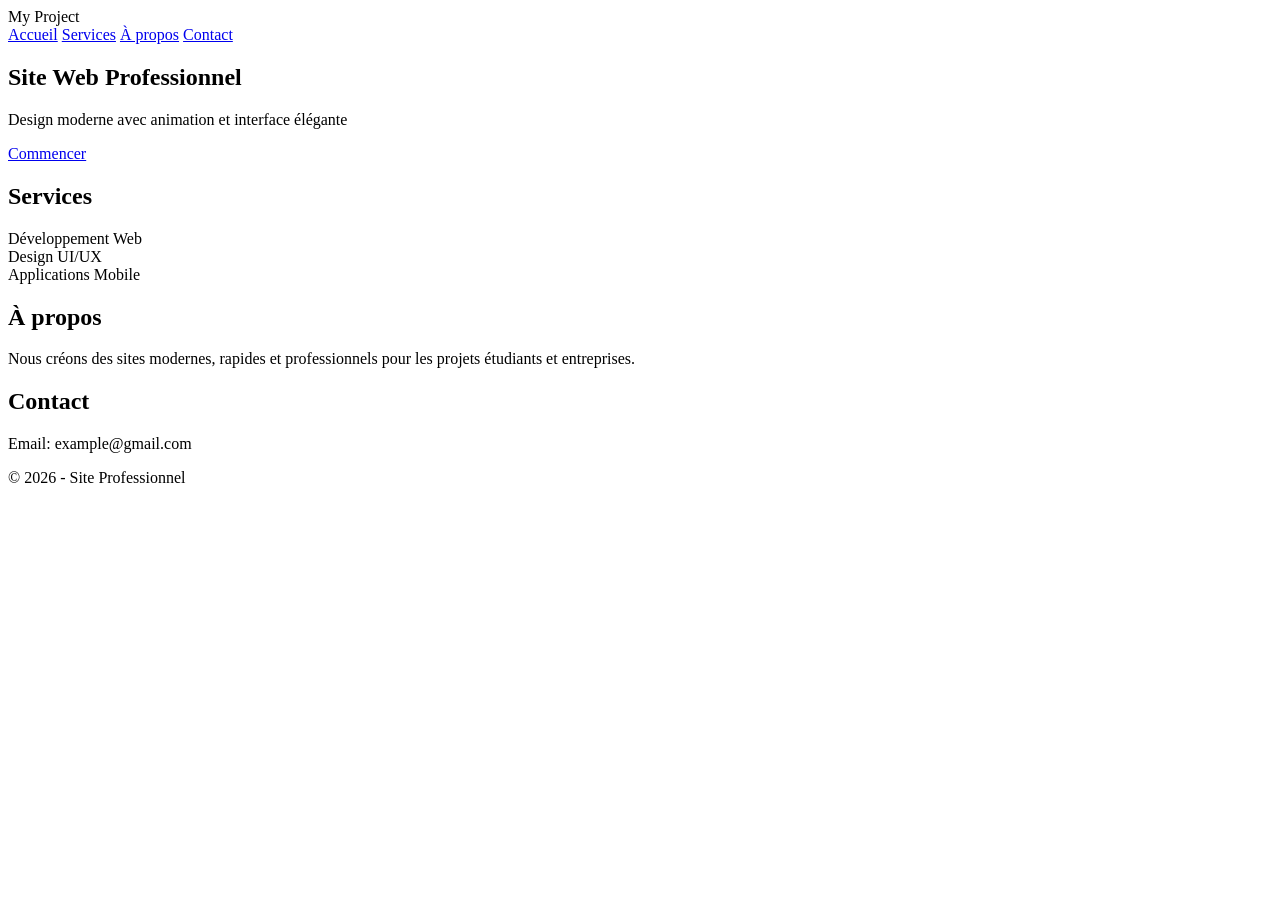
==== index.html @ 978f3601 "Ajout pages HTML par anis" ====
<!DOCTYPE html>
<html lang="fr">
<head>
    <meta charset="UTF-8">
    <meta name="viewport" content="width=device-width, initial-scale=1.0">
    <title>Site Professionnel</title>

    <!-- خط جميل -->
    <link href="https://fonts.googleapis.com/css2?family=Poppins:wght@300;400;600;700&display=swap" rel="stylesheet">

    <link rel="stylesheet" href="style.css">
</head>

<body>

<!-- خلفية متحركة -->
<div class="animated-bg"></div>

<header>
    <div class="logo">My Project</div>

    <nav>
        <a href="#">Accueil</a>
        <a href="#services">Services</a>
        <a href="#about">À propos</a>
        <a href="#contact">Contact</a>
    </nav>
</header>

<section class="hero">
    <div class="hero-box">
        <h1>Site Web Professionnel</h1>
        <p>Design moderne avec animation et interface élégante</p>
        <a href="#services" class="btn">Commencer</a>
    </div>
</section>

<section id="services" class="section">
    <h2>Services</h2>

    <div class="cards">
        <div class="card">Développement Web</div>
        <div class="card">Design UI/UX</div>
        <div class="card">Applications Mobile</div>
    </div>
</section>

<section id="about" class="section">
    <h2>À propos</h2>
    <p>
        Nous créons des sites modernes, rapides et professionnels pour les projets étudiants et entreprises.
    </p>
</section>

<section id="contact" class="section">
    <h2>Contact</h2>
    <p>Email: example@gmail.com</p>
</section>

<footer>
    © 2026 - Site Professionnel
</footer>

</body>
</html>
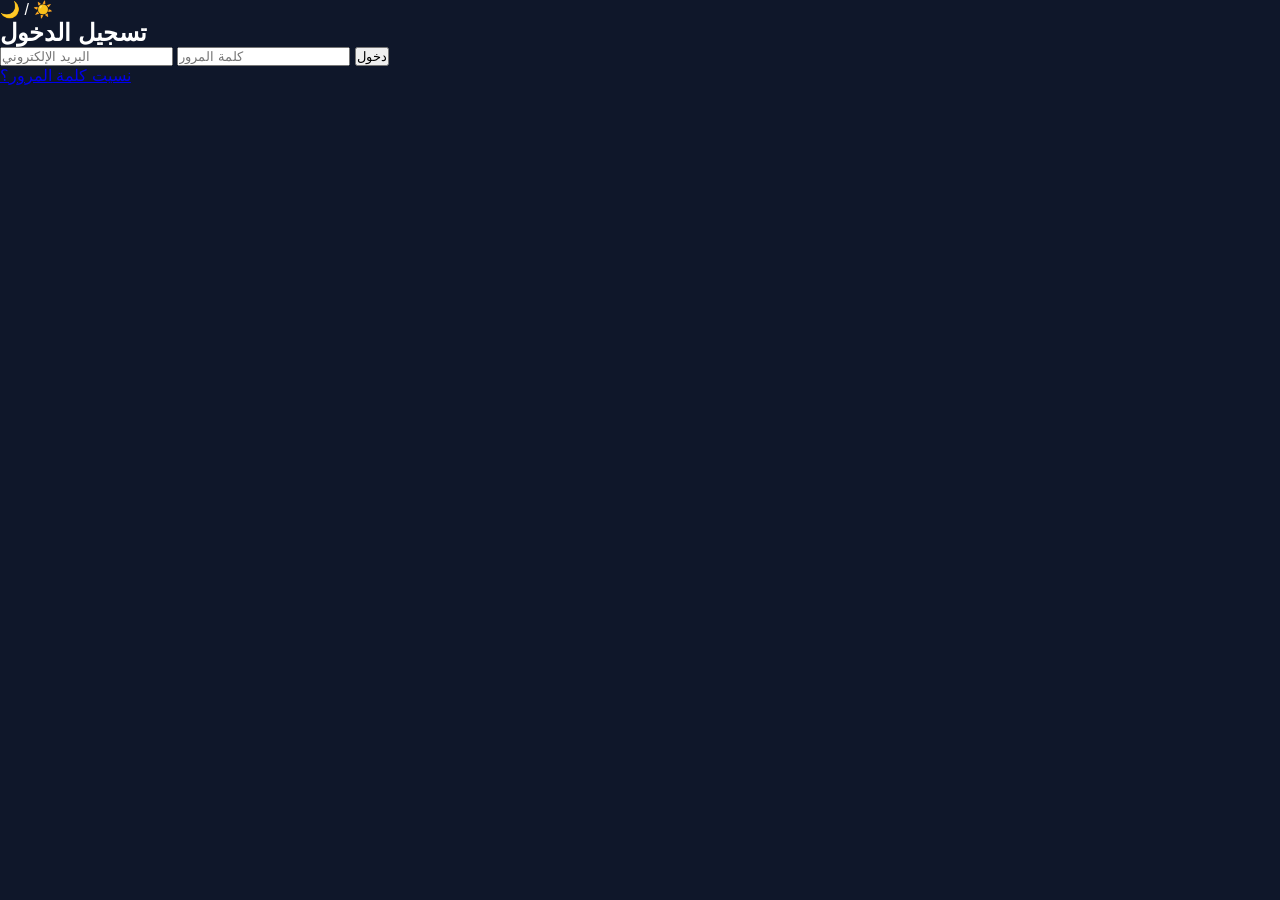
==== commit 42cd4ff9: "Ajout pages HTML par anis <!DOCTYPE html> <html lang="fr"> <head>     <meta charset="UTF-8">    " ====
--- a/index.html
+++ b/index.html
@@ -1,65 +1,55 @@
-<!DOCTYPE html>
-<html lang="fr">
-<head>
-    <meta charset="UTF-8">
-    <meta name="viewport" content="width=device-width, initial-scale=1.0">
-    <title>Site Professionnel</title>
-
-    <!-- خط جميل -->
-    <link href="https://fonts.googleapis.com/css2?family=Poppins:wght@300;400;600;700&display=swap" rel="stylesheet">
-
-    <link rel="stylesheet" href="style.css">
-</head>
-
-<body>
-
-<!-- خلفية متحركة -->
-<div class="animated-bg"></div>
-
-<header>
-    <div class="logo">My Project</div>
-
-    <nav>
-        <a href="#">Accueil</a>
-        <a href="#services">Services</a>
-        <a href="#about">À propos</a>
-        <a href="#contact">Contact</a>
-    </nav>
-</header>
-
-<section class="hero">
-    <div class="hero-box">
-        <h1>Site Web Professionnel</h1>
-        <p>Design moderne avec animation et interface élégante</p>
-        <a href="#services" class="btn">Commencer</a>
-    </div>
-</section>
-
-<section id="services" class="section">
-    <h2>Services</h2>
-
-    <div class="cards">
-        <div class="card">Développement Web</div>
-        <div class="card">Design UI/UX</div>
-        <div class="card">Applications Mobile</div>
-    </div>
-</section>
-
-<section id="about" class="section">
-    <h2>À propos</h2>
-    <p>
-        Nous créons des sites modernes, rapides et professionnels pour les projets étudiants et entreprises.
-    </p>
-</section>
-
-<section id="contact" class="section">
-    <h2>Contact</h2>
-    <p>Email: example@gmail.com</p>
-</section>
-
-<footer>
-    © 2026 - Site Professionnel
-</footer>
-
-</body>
+<!DOCTYPE html>
+<html lang="ar">
+<head>
+  <meta charset="UTF-8">
+  <meta name="viewport" content="width=device-width, initial-scale=1.0">
+  <title>Login Page</title>
+  <link rel="stylesheet" href="style.css">
+</head>
+
+<body>
+
+  <!-- زر الوضع الليلي -->
+  <div class="toggle-mode" onclick="toggleDark()">🌙 / ☀️</div>
+
+  <!-- صندوق تسجيل الدخول -->
+  <div class="container">
+    <h2>تسجيل الدخول</h2>
+
+    <form onsubmit="login(event)">
+      <input type="email" id="email" placeholder="البريد الإلكتروني" required>
+      <input type="password" id="password" placeholder="كلمة المرور" required>
+
+      <button type="submit">دخول</button>
+    </form>
+
+    <p id="msg"></p>
+
+    <a href="#">نسيت كلمة المرور؟</a>
+  </div>
+
+  <!-- JavaScript -->
+  <script>
+    function login(event) {
+      event.preventDefault();
+
+      let email = document.getElementById("email").value;
+      let password = document.getElementById("password").value;
+      let msg = document.getElementById("msg");
+
+      if (email === "admin@gmail.com" && password === "1234") {
+        msg.style.color = "lightgreen";
+        msg.textContent = "✔ تسجيل دخول ناجح";
+      } else {
+        msg.style.color = "red";
+        msg.textContent = "✖ خطأ في المعلومات";
+      }
+    }
+
+    function toggleDark() {
+      document.body.classList.toggle("dark");
+    }
+  </script>
+
+</body>
 </html>
--- a/style.css
+++ b/style.css
@@ -0,0 +1,146 @@
+/* Reset */
+* {
+    margin: 0;
+    padding: 0;
+    box-sizing: border-box;
+}
+
+body {
+    font-family: 'Poppins', sans-serif;
+    background: #0f172a;
+    color: white;
+    overflow-x: hidden;
+}
+
+/* خلفية متحركة */
+.animated-bg {
+    position: fixed;
+    width: 100%;
+    height: 100%;
+    background: linear-gradient(270deg, #0f172a, #1e293b, #0f172a);
+    background-size: 600% 600%;
+    animation: gradientMove 10s ease infinite;
+    z-index: -1;
+}
+
+@keyframes gradientMove {
+    0% { background-position: 0% 50%; }
+    50% { background-position: 100% 50%; }
+    100% { background-position: 0% 50%; }
+}
+
+/* Header */
+header {
+    display: flex;
+    justify-content: space-between;
+    align-items: center;
+    padding: 20px 50px;
+    background: rgba(0,0,0,0.4);
+    backdrop-filter: blur(10px);
+}
+
+.logo {
+    font-size: 24px;
+    font-weight: 700;
+    color: #38bdf8;
+}
+
+nav a {
+    margin-left: 20px;
+    text-decoration: none;
+    color: white;
+    transition: 0.3s;
+}
+
+nav a:hover {
+    color: #38bdf8;
+}
+
+/* Hero Section */
+.hero {
+    height: 90vh;
+    display: flex;
+    justify-content: center;
+    align-items: center;
+    text-align: center;
+}
+
+.hero-box {
+    background: rgba(255,255,255,0.05);
+    padding: 40px;
+    border-radius: 20px;
+    backdrop-filter: blur(10px);
+}
+
+.hero h1 {
+    font-size: 40px;
+    margin-bottom: 10px;
+}
+
+.hero p {
+    margin-bottom: 20px;
+    color: #cbd5f5;
+}
+
+.btn {
+    display: inline-block;
+    padding: 10px 25px;
+    background: #38bdf8;
+    color: black;
+    border-radius: 25px;
+    text-decoration: none;
+    transition: 0.3s;
+}
+
+.btn:hover {
+    background: #0ea5e9;
+    transform: scale(1.05);
+}
+
+/* Sections */
+.section {
+    padding: 80px 20px;
+    text-align: center;
+}
+
+.section h2 {
+    font-size: 30px;
+    margin-bottom: 30px;
+}
+
+/* Cards */
+.cards {
+    display: flex;
+    justify-content: center;
+    gap: 20px;
+    flex-wrap: wrap;
+}
+
+.card {
+    background: rgba(255,255,255,0.05);
+    padding: 30px;
+    border-radius: 15px;
+    width: 250px;
+    transition: 0.3s;
+    backdrop-filter: blur(10px);
+}
+
+.card:hover {
+    transform: translateY(-10px);
+    background: rgba(56,189,248,0.2);
+}
+
+/* About & Contact */
+.section p {
+    max-width: 600px;
+    margin: auto;
+    color: #cbd5f5;
+}
+
+/* Footer */
+footer {
+    padding: 20px;
+    text-align: center;
+    background: rgba(0,0,0,0.4);
+    margin-top: 50px;
+}
